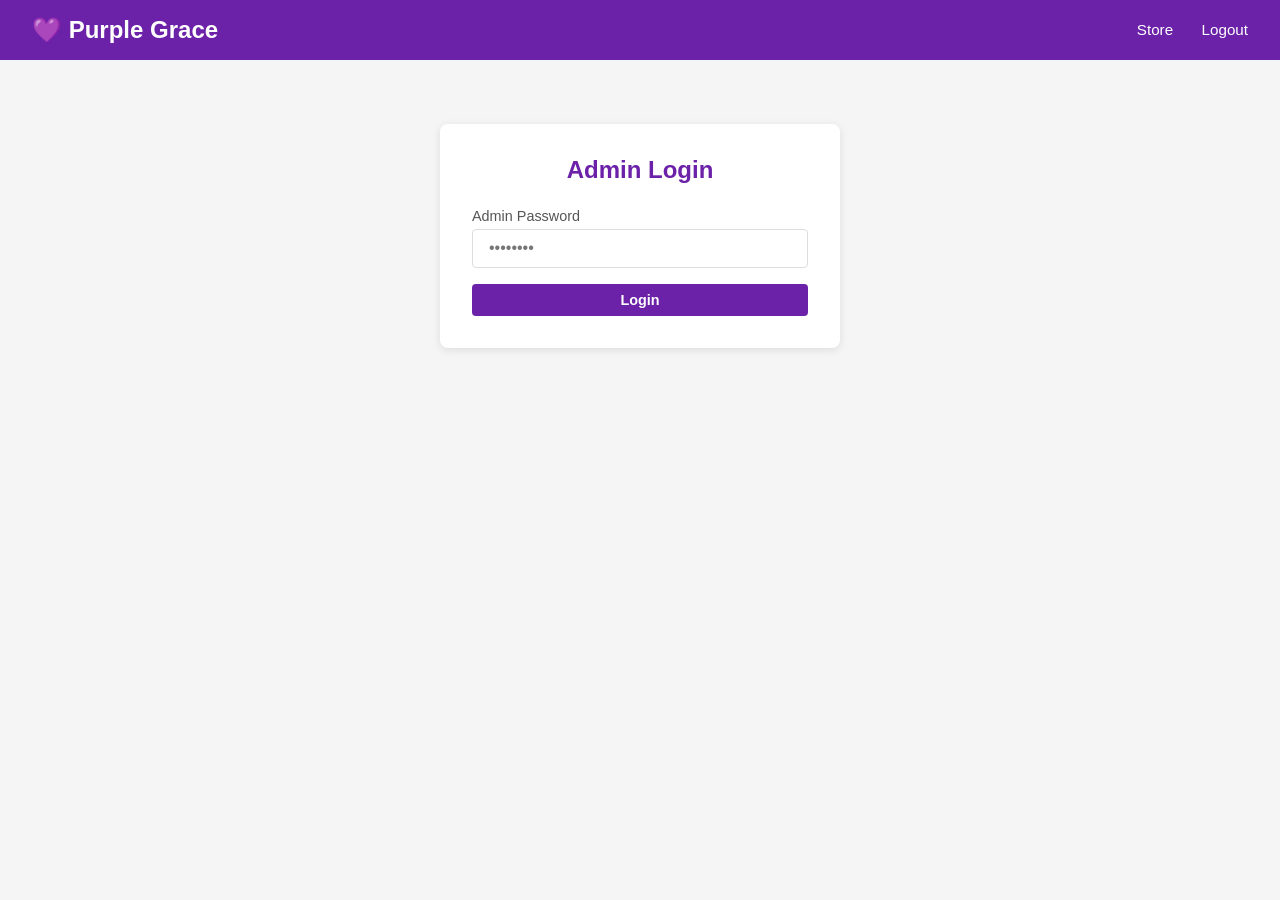
==== static/admin.html @ 3781b1a7 "feat: add admin page and product management endpoints" ====
<!DOCTYPE html>
<html lang="en">
<head>
    <meta charset="UTF-8">
    <meta name="viewport" content="width=device-width, initial-scale=1.0">
    <title>Admin — Purple Grace Store</title>
    <link rel="stylesheet" href="/static/style.css">
    <style>
        .admin-grid {
            display: grid;
            grid-template-columns: 1fr 1fr;
            gap: 2rem;
            margin-top: 2rem;
        }

        .admin-panel {
            background: white;
            border-radius: 8px;
            padding: 1.5rem;
            box-shadow: 0 2px 8px rgba(0,0,0,0.08);
        }

        .admin-panel h2 {
            color: #6b21a8;
            margin-bottom: 1.5rem;
            font-size: 1.1rem;
        }

        .product-row {
            display: flex;
            justify-content: space-between;
            align-items: center;
            padding: 0.75rem 0;
            border-bottom: 1px solid #f3f4f6;
        }

        .product-row:last-child {
            border-bottom: none;
        }

        .product-row .info h4 {
            font-size: 0.95rem;
            margin-bottom: 0.2rem;
        }

        .product-row .info p {
            font-size: 0.8rem;
            color: #888;
        }

        .btn-danger {
            background: #ef4444;
            color: white;
            padding: 0.3rem 0.75rem;
            border: none;
            border-radius: 4px;
            cursor: pointer;
            font-size: 0.8rem;
        }

        .btn-danger:hover {
            background: #dc2626;
        }

        @media (max-width: 768px) {
            .admin-grid { grid-template-columns: 1fr; }
        }
    </style>
</head>
<body>

    <nav>
        <a href="/" class="logo">💜 Purple Grace</a>
        <div class="nav-links">
            <a href="/">Store</a>
            <a href="#" id="logout-link">Logout</a>
        </div>
    </nav>

    <!-- Login Screen -->
    <div id="login-screen">
        <div class="auth-container">
            <h2>Admin Login</h2>
            <div id="message"></div>
            <div class="form-group">
                <label>Admin Password</label>
                <input type="password" id="admin-password" placeholder="••••••••">
            </div>
            <button class="btn btn-primary" onclick="adminLogin()">Login</button>
        </div>
    </div>

    <!-- Admin Dashboard -->
    <div id="dashboard" style="display:none">
        <div class="container">
            <div class="admin-grid">

                <!-- Add Product -->
                <div class="admin-panel">
                    <h2>➕ Add New Product</h2>
                    <div id="add-message"></div>
                    <div class="form-group">
                        <label>Name</label>
                        <input type="text" id="new-name" placeholder="Product name">
                    </div>
                    <div class="form-group">
                        <label>Description</label>
                        <input type="text" id="new-description" placeholder="Optional description">
                    </div>
                    <div class="form-group">
                        <label>Price (R)</label>
                        <input type="number" id="new-price" placeholder="0.00" step="0.01">
                    </div>
                    <div class="form-group">
                        <label>Stock</label>
                        <input type="number" id="new-stock" placeholder="0">
                    </div>
                    <div class="form-group">
                        <label>Category</label>
                        <input type="text" id="new-category" placeholder="e.g. candles, soap">
                    </div>
                    <div class="form-group">
                        <label>Product Image</label>
                        <input type="file" id="new-image" accept="image/*">
                    </div>
                    <button class="btn btn-primary" onclick="addProduct()">Add Product</button>
                </div>

                <!-- Product List -->
                <div class="admin-panel">
                    <h2>📦 All Products</h2>
                    <div id="product-list">Loading...</div>
                </div>

            </div>
        </div>
    </div>

    <script>
        const API = "http://127.0.0.1:8000"
        let adminPassword = ""

        // Check if already logged in
        if (sessionStorage.getItem("adminPassword")) {
            adminPassword = sessionStorage.getItem("adminPassword")
            showDashboard()
        }

        document.getElementById("logout-link").onclick = () => {
            sessionStorage.removeItem("adminPassword")
            window.location.reload()
        }

        async function adminLogin() {
            const password = document.getElementById("admin-password").value
            const response = await fetch(`${API}/admin/login?password=${password}`, {
                method: "POST"
            })
            if (response.ok) {
                adminPassword = password
                sessionStorage.setItem("adminPassword", password)
                showDashboard()
            } else {
                document.getElementById("message").innerHTML =
                    `<div class="message error">Invalid password</div>`
            }
        }

        function showDashboard() {
            document.getElementById("login-screen").style.display = "none"
            document.getElementById("dashboard").style.display = "block"
            loadProducts()
        }

        async function loadProducts() {
            const response = await fetch(`${API}/admin/products?password=${adminPassword}`)
            const products = await response.json()
            const list = document.getElementById("product-list")

            if (products.length === 0) {
                list.innerHTML = `<p style="color:#888">No products yet</p>`
                return
            }

            list.innerHTML = products.map(p => `
                <div class="product-row">
                    <div class="info">
                        <h4>${p.name}</h4>
                        <p>R${p.price.toFixed(2)} · Stock: ${p.stock} · ${p.category || "No category"}</p>
                    </div>
                    <button class="btn-danger" onclick="deleteProduct(${p.id})">Delete</button>
                </div>
            `).join("")
        }

        async function addProduct() {
            const name = document.getElementById("new-name").value
            const description = document.getElementById("new-description").value
            const price = parseFloat(document.getElementById("new-price").value)
            const stock = parseInt(document.getElementById("new-stock").value)
            const category = document.getElementById("new-category").value
            const imageFile = document.getElementById("new-image").files[0]

            if (!name || !price || !stock) {
                document.getElementById("add-message").innerHTML =
                    `<div class="message error">Name, price and stock are required</div>`
                return
            }

            // Upload image first if provided
            let image_url = null
            if (imageFile) {
                const formData = new FormData()
                formData.append("file", imageFile)
                const uploadRes = await fetch(`${API}/products/upload-image`, {
                    method: "POST",
                    body: formData
                })
                const uploadData = await uploadRes.json()
                image_url = uploadData.image_url
            }

            // Create the product
            const response = await fetch(`${API}/products`, {
                method: "POST",
                headers: { "Content-Type": "application/json" },
                body: JSON.stringify({ name, description, price, stock, category, image_url })
            })

            if (response.ok) {
                document.getElementById("add-message").innerHTML =
                    `<div class="message success">Product added! ✅</div>`
                // Clear the form
                document.getElementById("new-name").value = ""
                document.getElementById("new-description").value = ""
                document.getElementById("new-price").value = ""
                document.getElementById("new-stock").value = ""
                document.getElementById("new-category").value = ""
                document.getElementById("new-image").value = ""
                loadProducts()
                setTimeout(() => {
                    document.getElementById("add-message").innerHTML = ""
                }, 3000)
            } else {
                document.getElementById("add-message").innerHTML =
                    `<div class="message error">Failed to add product</div>`
            }
        }

        async function deleteProduct(productId) {
            if (!confirm("Are you sure you want to delete this product?")) return

            const response = await fetch(
                `${API}/admin/products/${productId}?password=${adminPassword}`,
                { method: "DELETE" }
            )
            if (response.ok) {
                loadProducts()
            }
        }

        // Login on Enter key
        document.getElementById("admin-password") &&
            document.getElementById("admin-password").addEventListener("keypress", (e) => {
                if (e.key === "Enter") adminLogin()
            })
    </script>
</body>
</html>
---- static/style.css ----
* {
    margin: 0;
    padding: 0;
    box-sizing: border-box;
}

body {
    font-family: 'Segoe UI', sans-serif;
    background: #f5f5f5;
    color: #333;
}

/* ── Navbar ── */
nav {
    background: #6b21a8;
    padding: 1rem 2rem;
    display: flex;
    justify-content: space-between;
    align-items: center;
}

nav .logo {
    color: white;
    font-size: 1.5rem;
    font-weight: bold;
    text-decoration: none;
}

nav .nav-links a {
    color: white;
    text-decoration: none;
    margin-left: 1.5rem;
    font-size: 0.95rem;
}

nav .nav-links a:hover {
    text-decoration: underline;
}

/* ── Search bar ── */
.search-bar {
    background: #7e22ce;
    padding: 1rem 2rem;
    display: flex;
    gap: 0.5rem;
}

.search-bar input {
    flex: 1;
    padding: 0.6rem 1rem;
    border: none;
    border-radius: 4px;
    font-size: 1rem;
}

.search-bar button {
    padding: 0.6rem 1.5rem;
    background: #f59e0b;
    color: white;
    border: none;
    border-radius: 4px;
    cursor: pointer;
    font-size: 1rem;
    font-weight: bold;
}

/* ── Product grid ── */
.container {
    max-width: 1200px;
    margin: 2rem auto;
    padding: 0 2rem;
}

.section-title {
    font-size: 1.3rem;
    font-weight: bold;
    margin-bottom: 1rem;
    color: #6b21a8;
}

.product-grid {
    display: grid;
    grid-template-columns: repeat(auto-fill, minmax(220px, 1fr));
    gap: 1.5rem;
}

.product-card {
    background: white;
    border-radius: 8px;
    padding: 1rem;
    box-shadow: 0 2px 8px rgba(0,0,0,0.08);
    transition: transform 0.2s;
}

.product-card:hover {
    transform: translateY(-4px);
}

.product-card h3 {
    font-size: 1rem;
    margin-bottom: 0.5rem;
}

.product-card .category {
    font-size: 0.8rem;
    color: #888;
    margin-bottom: 0.5rem;
}

.product-card .price {
    font-size: 1.2rem;
    font-weight: bold;
    color: #6b21a8;
    margin-bottom: 0.75rem;
}

.product-card .stock {
    font-size: 0.8rem;
    color: #888;
    margin-bottom: 0.75rem;
}

.btn {
    display: inline-block;
    padding: 0.5rem 1rem;
    border: none;
    border-radius: 4px;
    cursor: pointer;
    font-size: 0.9rem;
    font-weight: bold;
    width: 100%;
    text-align: center;
}

.btn-primary {
    background: #6b21a8;
    color: white;
}

.btn-primary:hover {
    background: #7e22ce;
}

.btn-secondary {
    background: #f59e0b;
    color: white;
}

.btn-secondary:hover {
    background: #d97706;
}

/* ── Auth forms ── */
.auth-container {
    max-width: 400px;
    margin: 4rem auto;
    padding: 2rem;
    background: white;
    border-radius: 8px;
    box-shadow: 0 2px 8px rgba(0,0,0,0.1);
}

.auth-container h2 {
    text-align: center;
    color: #6b21a8;
    margin-bottom: 1.5rem;
}

.form-group {
    margin-bottom: 1rem;
}

.form-group label {
    display: block;
    margin-bottom: 0.3rem;
    font-size: 0.9rem;
    color: #555;
}

.form-group input {
    width: 100%;
    padding: 0.6rem 1rem;
    border: 1px solid #ddd;
    border-radius: 4px;
    font-size: 1rem;
}

.form-group input:focus {
    outline: none;
    border-color: #6b21a8;
}

.auth-switch {
    text-align: center;
    margin-top: 1rem;
    font-size: 0.9rem;
}

.auth-switch a {
    color: #6b21a8;
    cursor: pointer;
}

/* ── Cart ── */
.cart-item {
    background: white;
    border-radius: 8px;
    padding: 1rem 1.5rem;
    margin-bottom: 1rem;
    display: flex;
    justify-content: space-between;
    align-items: center;
    box-shadow: 0 2px 8px rgba(0,0,0,0.06);
}

.cart-item .item-info h3 {
    font-size: 1rem;
    margin-bottom: 0.25rem;
}

.cart-item .item-info p {
    color: #888;
    font-size: 0.85rem;
}

.cart-item .item-price {
    font-size: 1.1rem;
    font-weight: bold;
    color: #6b21a8;
}

.cart-total {
    background: white;
    border-radius: 8px;
    padding: 1.5rem;
    margin-top: 1rem;
    box-shadow: 0 2px 8px rgba(0,0,0,0.06);
    text-align: right;
}

.cart-total h3 {
    font-size: 1.3rem;
    color: #6b21a8;
    margin-bottom: 1rem;
}

/* ── Messages ── */
.message {
    padding: 0.75rem 1rem;
    border-radius: 4px;
    margin-bottom: 1rem;
    font-size: 0.9rem;
}

.message.success {
    background: #d1fae5;
    color: #065f46;
}

.message.error {
    background: #fee2e2;
    color: #991b1b;
}

/* ── Empty state ── */
.empty-state {
    text-align: center;
    padding: 4rem;
    color: #888;
}

.empty-state p {
    font-size: 1.1rem;
    margin-bottom: 1rem;
}
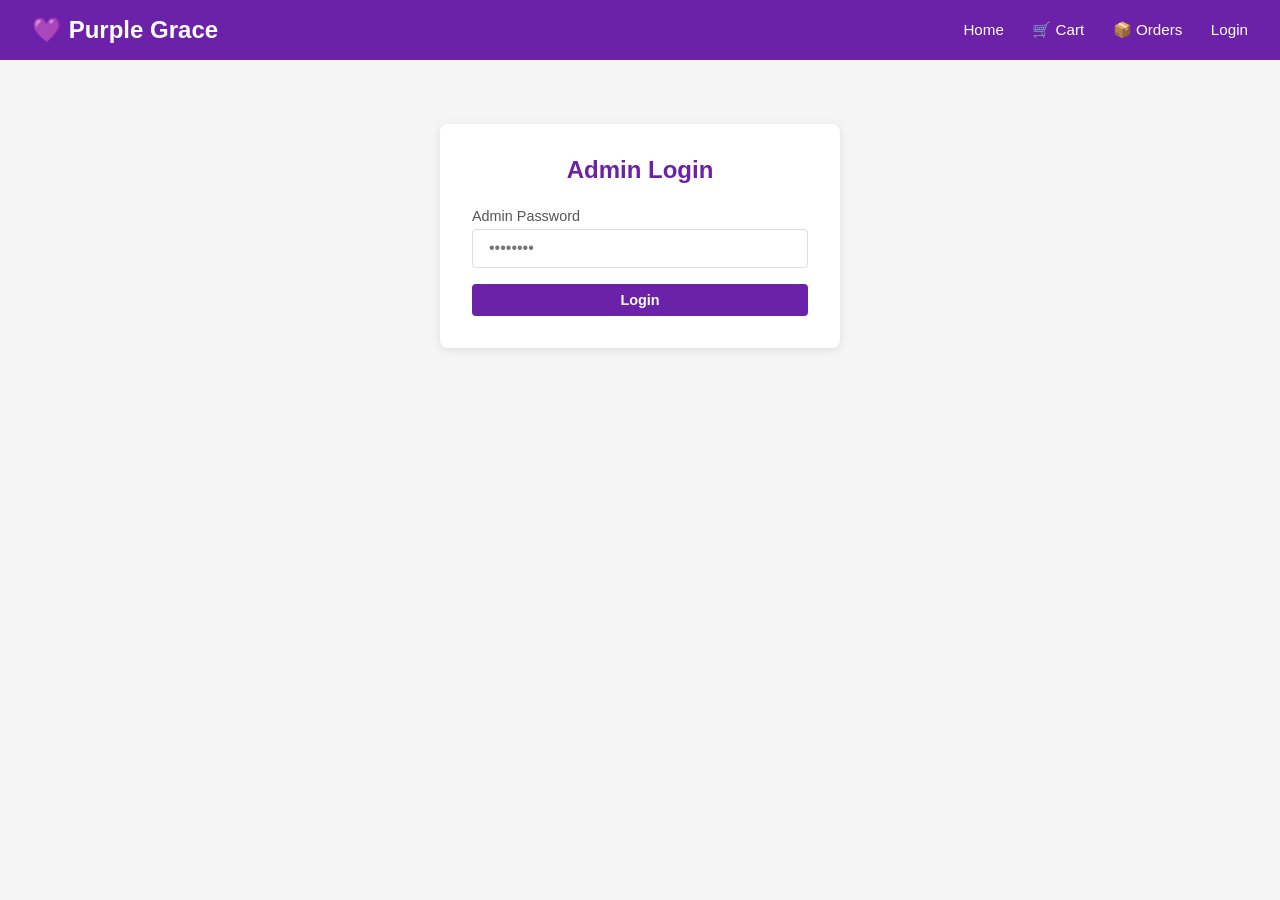
==== commit 03923cfd: "feat: add mobile responsiveness and hamburger menu" ====
--- a/static/admin.html
+++ b/static/admin.html
@@ -69,13 +69,21 @@
 </head>
 <body>
 
-    <nav>
-        <a href="/" class="logo">💜 Purple Grace</a>
-        <div class="nav-links">
-            <a href="/">Store</a>
-            <a href="#" id="logout-link">Logout</a>
-        </div>
-    </nav>
+<nav>
+    <a href="/" class="logo">💜 Purple Grace</a>
+    <button class="hamburger" onclick="toggleMenu()" id="hamburger">
+        <span></span>
+        <span></span>
+        <span></span>
+    </button>
+    <div class="nav-links" id="nav-links">
+        <a href="/">Home</a>
+        <a href="/static/cart.html">🛒 Cart</a>
+        <a href="/static/orders.html">📦 Orders</a>
+        <a href="/static/auth.html" id="auth-link">Login</a>
+        <a href="#" id="logout-link" style="display:none">Logout</a>
+    </div>
+</nav>
 
     <!-- Login Screen -->
     <div id="login-screen">
@@ -264,6 +272,11 @@
             document.getElementById("admin-password").addEventListener("keypress", (e) => {
                 if (e.key === "Enter") adminLogin()
             })
+
+        function toggleMenu() {
+    const links = document.getElementById("nav-links")
+    links.classList.toggle("open")
+}
     </script>
 </body>
 </html>
--- a/static/style.css
+++ b/static/style.css
@@ -272,4 +272,109 @@
 .empty-state p {
     font-size: 1.1rem;
     margin-bottom: 1rem;
+}
+
+/* ── Mobile Navigation ───────────────────────────────────────────────────────*/
+
+.hamburger {
+    display: none;
+    flex-direction: column;
+    gap: 5px;
+    cursor: pointer;
+    background: none;
+    border: none;
+    padding: 0.25rem;
+}
+
+.hamburger span {
+    display: block;
+    width: 25px;
+    height: 2px;
+    background: white;
+    border-radius: 2px;
+    transition: 0.3s;
+}
+
+.nav-links.open {
+    display: flex !important;
+}
+
+/* Mobile Breakpoint */
+
+@media (max-width: 768px) {
+
+    /* Navbar */
+    nav {
+        flex-wrap: wrap;
+        padding: 1rem;
+        position: relative;
+    }
+
+    .hamburger {
+        display: flex;
+    }
+
+    .nav-links {
+        display: none;
+        flex-direction: column;
+        width: 100%;
+        margin-top: 1rem;
+        gap: 0.75rem;
+        padding-bottom: 0.5rem;
+    }
+
+    .nav-links a {
+        margin-left: 0;
+        font-size: 1rem;
+    }
+
+    /* Search bar */
+    .search-bar {
+        flex-direction: column;
+        padding: 1rem;
+    }
+
+    .search-bar input,
+    .search-bar button {
+        width: 100%;
+    }
+
+    /* Product grid — single column on small screens */
+    .product-grid {
+        grid-template-columns: repeat(auto-fill, minmax(160px, 1fr));
+        gap: 1rem;
+    }
+
+    /* Product detail */
+    .product-detail {
+        grid-template-columns: 1fr;
+    }
+
+    .product-image,
+    .product-image-placeholder {
+        height: 250px;
+    }
+
+    /* Cart items */
+    .cart-item {
+        flex-direction: column;
+        align-items: flex-start;
+        gap: 0.75rem;
+    }
+
+    /* Auth form */
+    .auth-container {
+        margin: 2rem 1rem;
+        padding: 1.5rem;
+    }
+
+    /* Admin grid */
+    .admin-grid {
+        grid-template-columns: 1fr;
+    }
+
+    /* Container padding */
+    .container {
+        padding: 0 1rem;
+    }
 }
